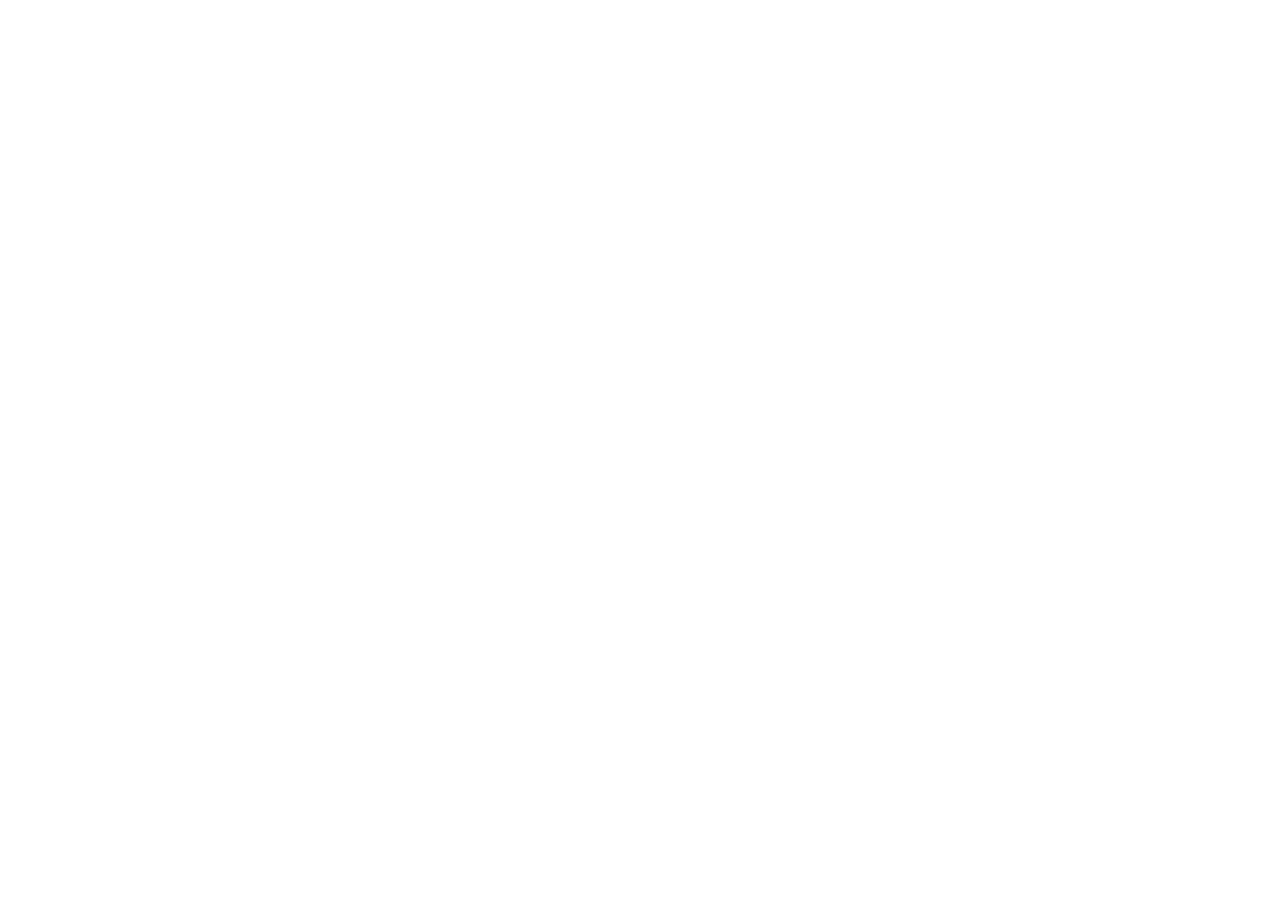
==== index.html @ 8c6e9645 "Adicionado o DTD ao index.html." ====
<!DOCTYPE html>
<!-- 
   O Doctype é um DTD ou é o Document Type Definition, ele informa ao navegador
o tipo de documento HTML que está sendo carregado, este que estamos utilizando
é a versão 5.
-->
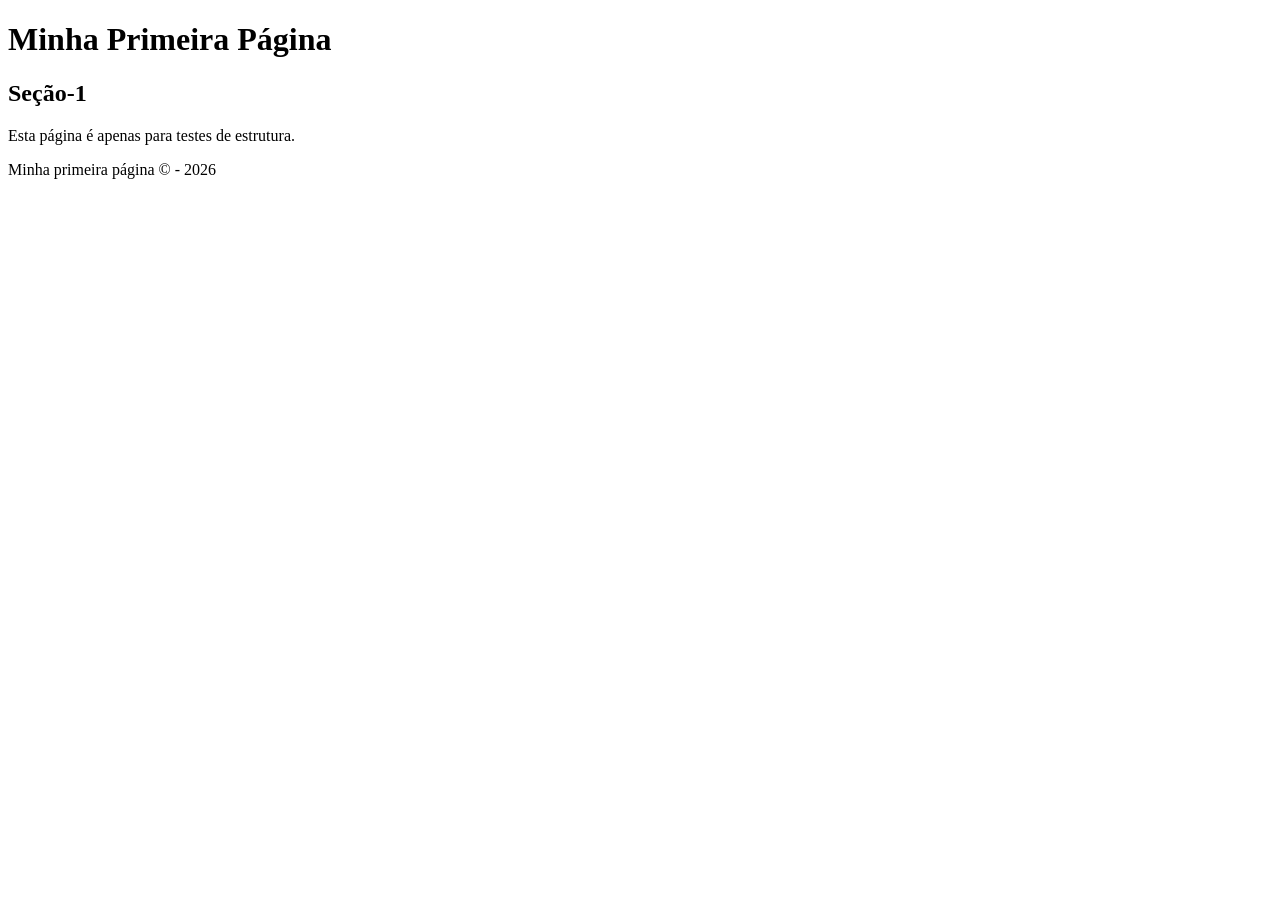
==== commit 4f898880: "Criação de uma página básica html." ====
--- a/index.html
+++ b/index.html
@@ -5,3 +5,35 @@
 é a versão 5.
 -->
 
+<!--
+Exercício: Minha Primeira Página HTML
+1. Crie um arquivo chamado index.html e utilize as tags essenciais para estruturar corretamente sua página.
+2. O documento HTML deve conter as tags de estrutura básica
+3. A Página deverá suportar caracteres especiais
+OK 4. O Título da página deve ser "Minha Primeira Página HTML"
+-->
+
+
+<html lang= "pt-br">
+	<head>
+		<meta charset="UTF-8">
+		<title>Minha Primeira Página HTML</title>
+	</head>
+
+	<body>
+		<header>
+			<h1>Minha Primeira Página</h1>
+		</header>
+		<main>
+			<section>
+				<h2>Seção-1</h2>
+				<p> Esta página é apenas para testes de estrutura.</p>
+			</section>
+		</main>
+		<footer>
+			<p>Minha primeira página &copy; - 2026</p>
+		</footer>
+	</body>
+	
+</html>
+
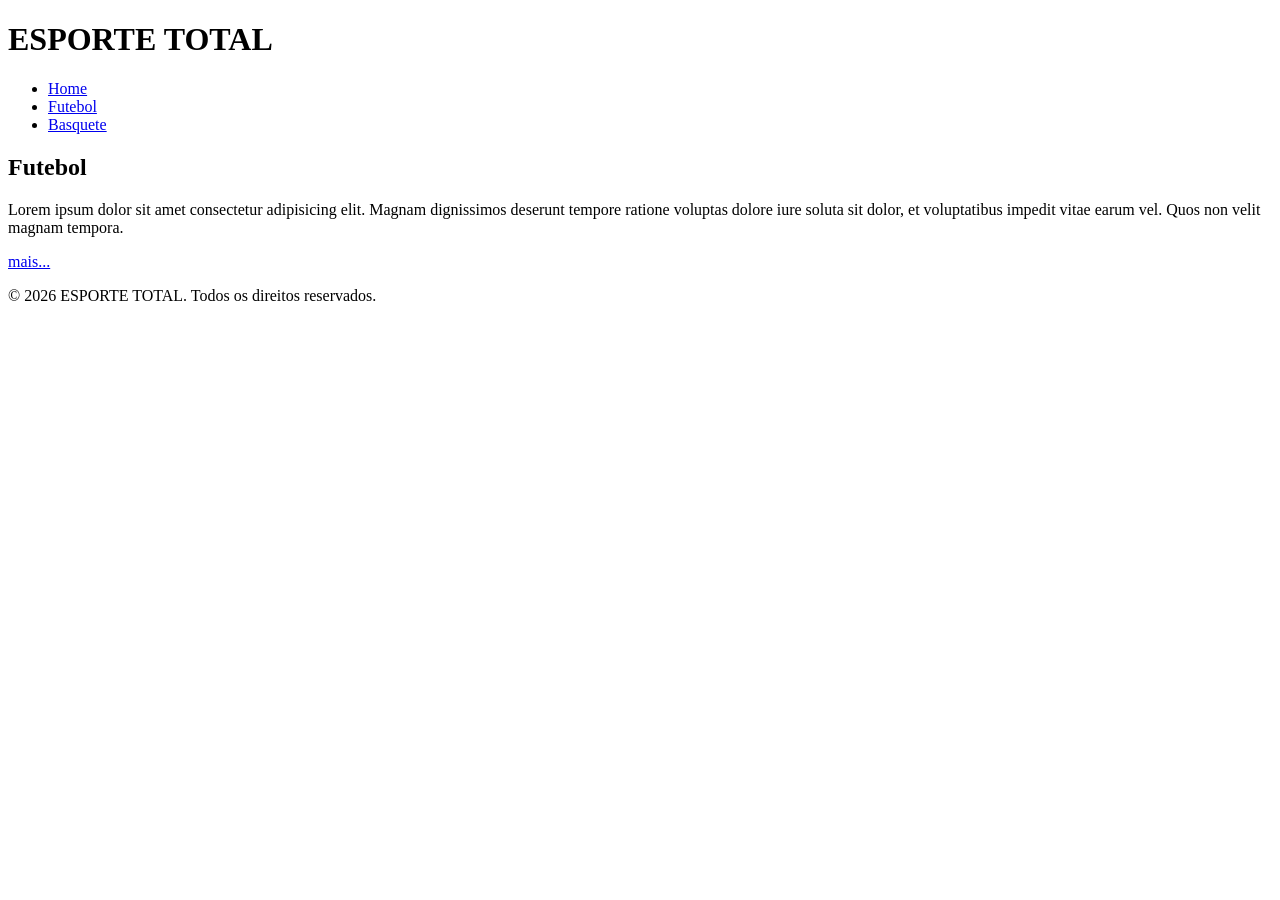
==== commit a33eb6e6: "feat : Refatoração do projeto em página de esportes e criação de novas páginas. E criando o arquivo " ====
--- a/index.html
+++ b/index.html
@@ -1,39 +1,33 @@
 <!DOCTYPE html>
-<!-- 
-   O Doctype é um DTD ou é o Document Type Definition, ele informa ao navegador
-o tipo de documento HTML que está sendo carregado, este que estamos utilizando
-é a versão 5.
--->
+<html lang="en">
+<head>
+	<meta charset="UTF-8">
+	<meta name="viewport" content="width=device-width, initial-scale=1.0">
+	<title>ESPORTE TOTAL</title>
+</head>
+<body>
+	
+	<header>
+		<h1>ESPORTE TOTAL</h1>
+		<nav>
+			<ul>
+				<li>  <a href="./index.html"> Home </a></li>
+				<li>  <a href="./paginas/futebol.html"> Futebol </a></li>
+				<li>  <a href="./paginas/basquete.html"> Basquete </a></li>
+			</ul>
+		</nav>	
+	</header>
 
-<!--
-Exercício: Minha Primeira Página HTML
-1. Crie um arquivo chamado index.html e utilize as tags essenciais para estruturar corretamente sua página.
-2. O documento HTML deve conter as tags de estrutura básica
-3. A Página deverá suportar caracteres especiais
-OK 4. O Título da página deve ser "Minha Primeira Página HTML"
--->
+	<main>
+		<section>
+			<h2>Futebol</h2>
+			<p>Lorem ipsum dolor sit amet consectetur adipisicing elit. Magnam dignissimos deserunt tempore ratione voluptas dolore iure soluta sit dolor, et voluptatibus impedit vitae earum vel. Quos non velit magnam tempora.</p>
+			<a href="./paginas/futebol.html">mais...</a>
+		</section>
+	</main>
+	<footer>
+		<p>&copy; 2026 ESPORTE TOTAL. Todos os direitos reservados.</p>
+	</footer>
 
-
-<html lang= "pt-br">
-	<head>
-		<meta charset="UTF-8">
-		<title>Minha Primeira Página HTML</title>
-	</head>
-
-	<body>
-		<header>
-			<h1>Minha Primeira Página</h1>
-		</header>
-		<main>
-			<section>
-				<h2>Seção-1</h2>
-				<p> Esta página é apenas para testes de estrutura.</p>
-			</section>
-		</main>
-		<footer>
-			<p>Minha primeira página &copy; - 2026</p>
-		</footer>
-	</body>
-	
-</html>
-
+</body>
+</html>
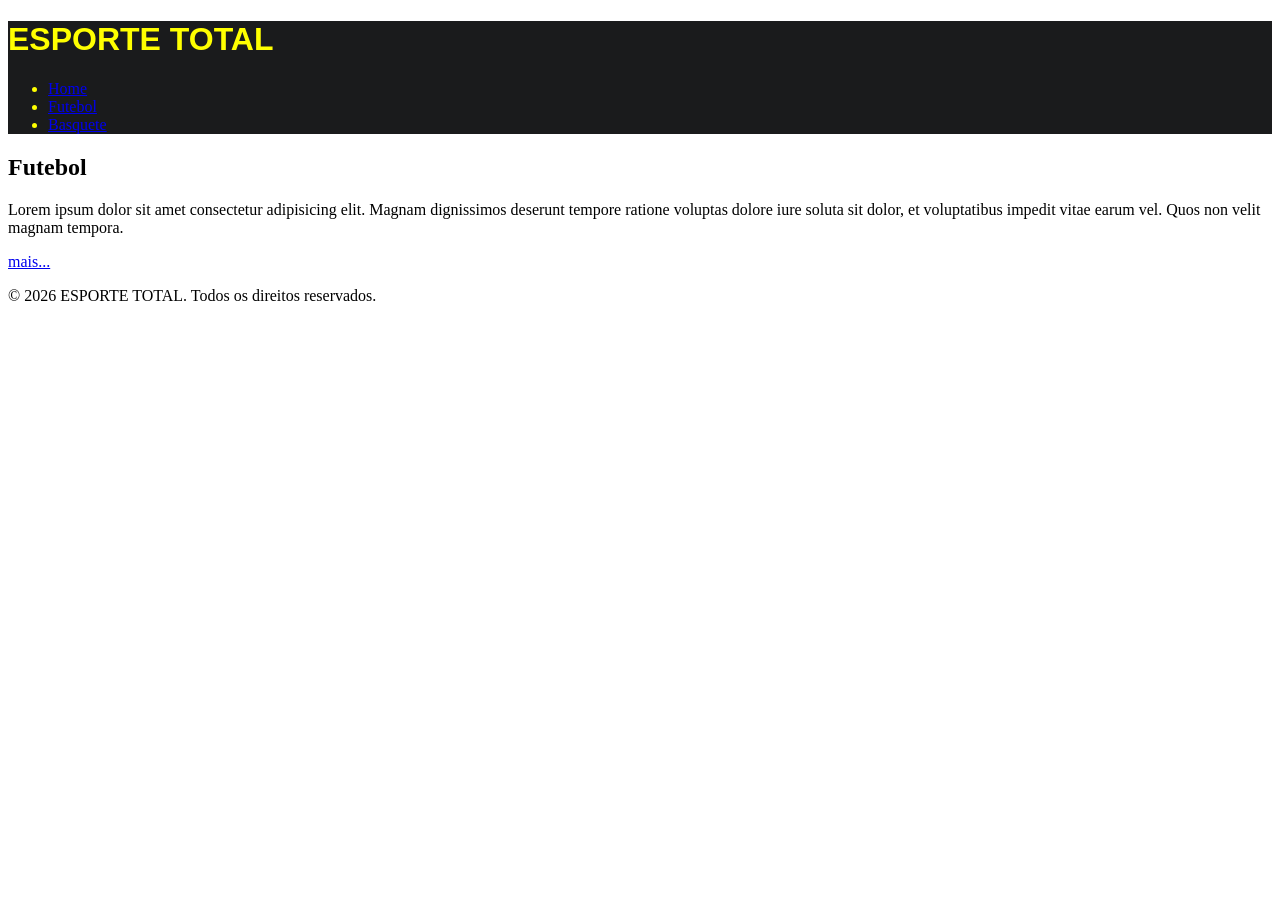
==== commit 81f6c728: "CSS iniciado na página principal e readme criado com lista de exercícios" ====
--- a/index.html
+++ b/index.html
@@ -1,9 +1,12 @@
 <!DOCTYPE html>
-<html lang="en">
+<html lang="pt-br">
 <head>
 	<meta charset="UTF-8">
 	<meta name="viewport" content="width=device-width, initial-scale=1.0">
 	<title>ESPORTE TOTAL</title>
+
+<link rel="stylesheet" href="./css/style.css">
+
 </head>
 <body>
 	
--- a/css/style.css
+++ b/css/style.css
@@ -0,0 +1,9 @@
+header {
+    background-color: #1a1b1c;
+    color: yellow;
+
+}
+
+header h1{
+    font-family: Arial, sans-serif;
+}
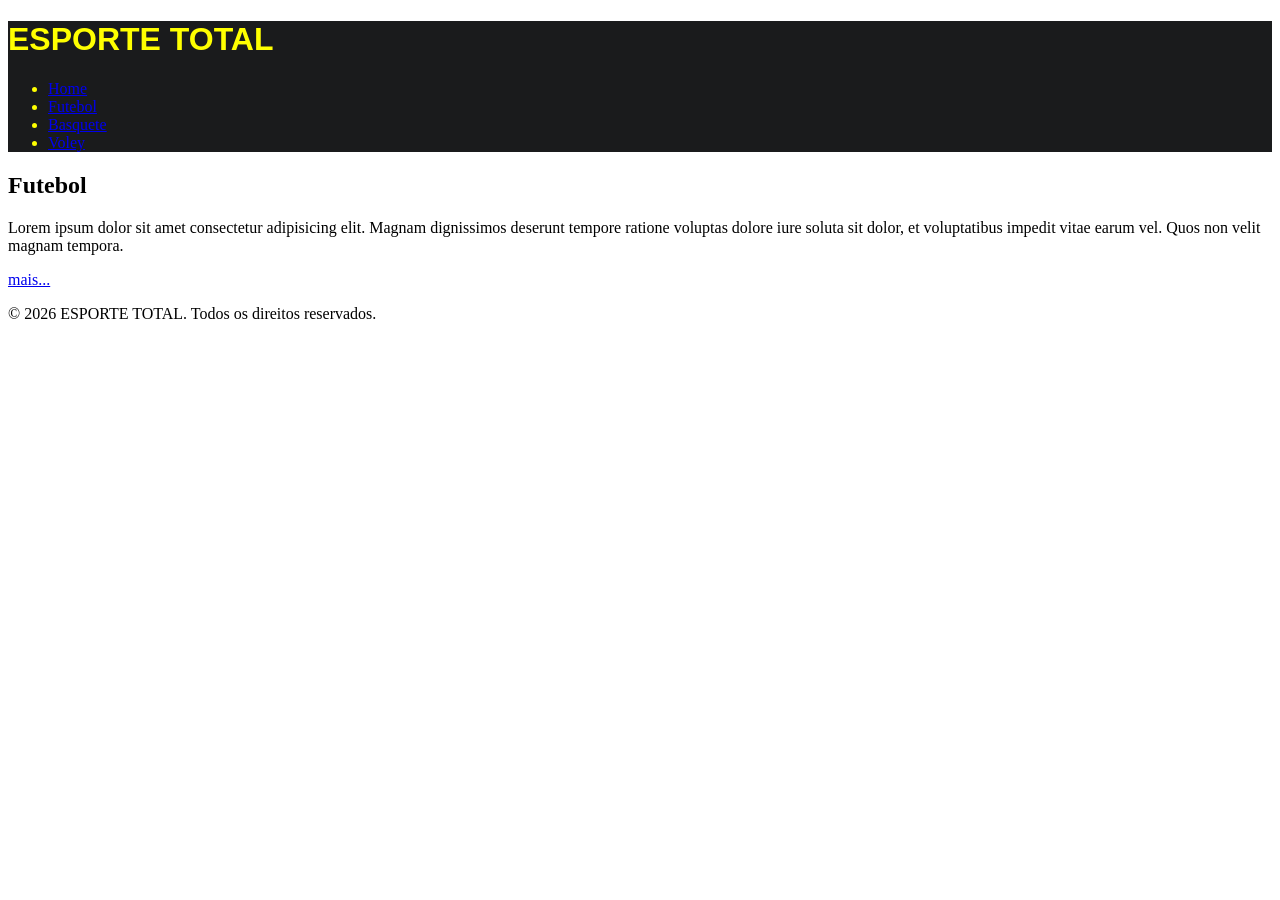
==== commit 8f600b4e: "Página voley.html adicionada ao index.html." ====
--- a/index.html
+++ b/index.html
@@ -17,6 +17,7 @@
 				<li>  <a href="./index.html"> Home </a></li>
 				<li>  <a href="./paginas/futebol.html"> Futebol </a></li>
 				<li>  <a href="./paginas/basquete.html"> Basquete </a></li>
+				<li>  <a href="./paginas/voley.html"> Voley </a></li>
 			</ul>
 		</nav>	
 	</header>
